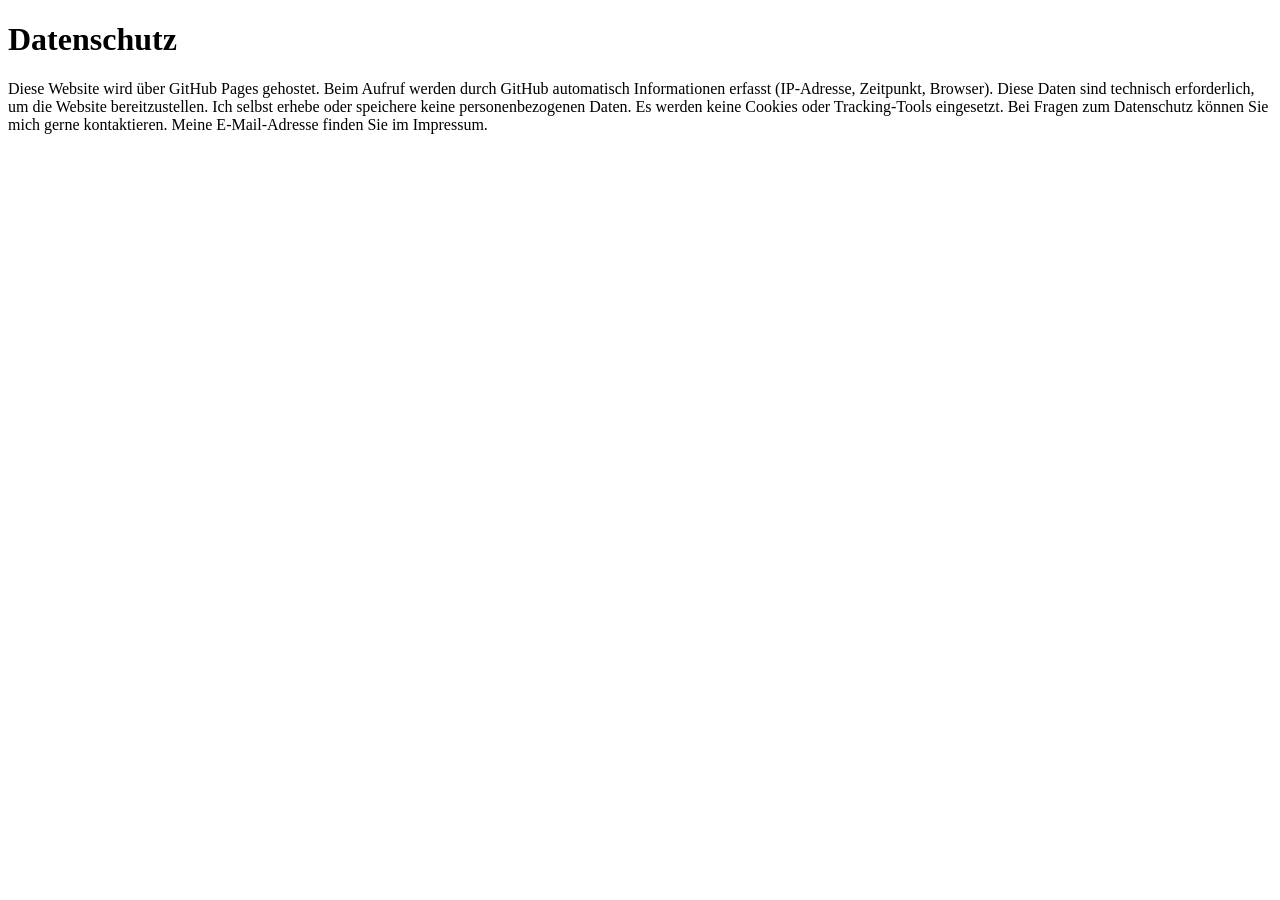
==== Datenschutz_Impressum_Datensicherheit/Datenschutz.html @ b21ca9a7 "Add new PNG icons for various elements and working icons add DSGVO needet reeding Materials" ====
<!DOCTYPE html>
<html lang="de">
<head>
    <meta charset="UTF-8">
    <meta name="viewport" content="width=device-width, initial-scale=1.0">
    <title>Datenschutz - Palworld Fanwebsite</title>
    <link rel="stylesheet" href="../style.css">
</head>
<body>

    <h1>Datenschutz</h1>
    <p>
        Diese Website wird über GitHub Pages gehostet.
        Beim Aufruf werden durch GitHub automatisch Informationen erfasst (IP-Adresse, Zeitpunkt, Browser).
        Diese Daten sind technisch erforderlich, um die Website bereitzustellen.
        Ich selbst erhebe oder speichere keine personenbezogenen Daten.
        Es werden keine Cookies oder Tracking-Tools eingesetzt.
        Bei Fragen zum Datenschutz können Sie mich gerne kontaktieren.
        Meine E-Mail-Adresse finden Sie im Impressum.
    </p>
</body>
</html>
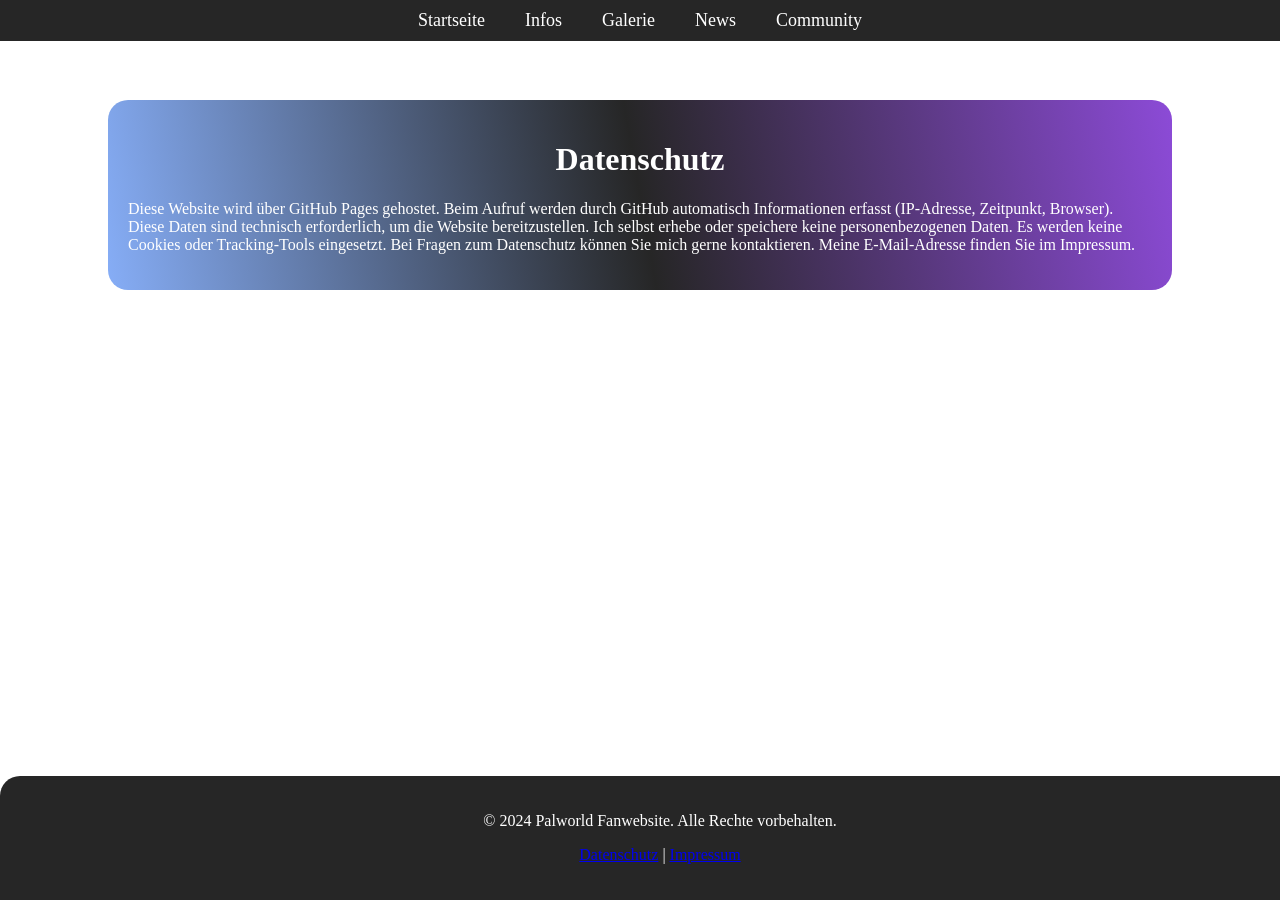
==== commit 55050543: "Add navigation and footer to Datenschutz.html; update link paths in index.html; create new Impressum" ====
--- a/Datenschutz_Impressum_Datensicherheit/Datenschutz.html
+++ b/Datenschutz_Impressum_Datensicherheit/Datenschutz.html
@@ -4,9 +4,23 @@
     <meta charset="UTF-8">
     <meta name="viewport" content="width=device-width, initial-scale=1.0">
     <title>Datenschutz - Palworld Fanwebsite</title>
-    <link rel="stylesheet" href="../style.css">
+    <link rel="stylesheet" href="../css/style.css">
 </head>
 <body>
+     <div class="header">
+        
+        <nav class="navbar">
+            <ul>
+                <li><a href="../html/index.html">Startseite</a></li>
+                <li><a href="../html/Palworld_Infos.html">Infos</a></li>
+                <li><a href="../html/Palworld_Gallery.html">Galerie</a></li>
+                <li><a href="../html/Palworld_News.html">News</a></li>
+                <li><a href="../html/Palworld_Community.html">Community</a></li>
+            </ul>
+        </nav>
+     </div>
+
+     <div class="content-box">
 
     <h1>Datenschutz</h1>
     <p>
@@ -18,5 +32,10 @@
         Bei Fragen zum Datenschutz können Sie mich gerne kontaktieren.
         Meine E-Mail-Adresse finden Sie im Impressum.
     </p>
+    </div>
+        <div class="footer">
+            <p>&copy; 2024 Palworld Fanwebsite. Alle Rechte vorbehalten.</p>
+            <p><a href="../Datenschutz_Impressum_Datensicherheit/Datenschutz.html">Datenschutz</a> | <a href="../Impressum/Impressum.html">Impressum</a></p>
+        </div>
 </body>
 </html>
--- a/css/style.css
+++ b/css/style.css
@@ -0,0 +1,128 @@
+html {
+    scroll-behavior: smooth;
+    cursor: url("../assets/Meme_Cursor_32.png"), auto;
+}
+
+body {
+    cursor: url("../assets/Meme_Cursor_32.png"), auto;
+    margin: 0;
+    background-image: url("https://images8.alphacoders.com/135/thumb-1920-1352211.jpeg");
+    background-size: cover;
+    background-position: center;
+    background-attachment: fixed;  
+    color: white;  
+}
+
+a, button {
+    cursor: url("../assets/Meme_Pointer_32.png"), pointer;
+}
+
+.content-box {
+    width: 80%;
+    margin: 100px auto;
+    background: linear-gradient(
+        80deg,
+        rgba(113, 159, 245, 0.85) 0%,
+        rgba(0, 0, 0, 0.85) 50%,
+        rgba(123, 48, 209, 0.87) 100%
+        );
+    padding: 20px;
+    border-radius: 20px;   
+}
+
+h1 {
+    text-align: center;
+    
+}
+
+.headlines{
+    text-decoration-line: underline;
+    color: rgba(16, 201, 201, 1);
+}
+
+.navbar {
+    position: fixed;
+    top: 0;
+    width: 100%;
+    background-color: rgba(0,0,0,0.85);
+    padding: 10px 0;
+    z-index: 1000; /* fixiert Naavbar oben  (immer im fg ) */
+}
+
+.navbar ul {
+    list-style: none;
+    display: flex;
+    justify-content: center;
+    margin: 0;
+    padding: 0;
+}
+
+.navbar li {
+    margin: 0 20px;
+}
+
+.navbar a {
+    color: white;
+    text-decoration: none;
+    font-size: 18px;
+}
+
+
+.uebersicht a {
+    color: white;
+    text-decoration: none;
+    font-size: 18px;
+}
+
+.zoom-wrapper {
+    width: 600px;
+    margin: 50px auto;
+    overflow: visible; /* damit das gezoomte Bild sichtbar bleibt */
+}
+
+#map-img {
+    /*display: block;*/ /* <-- ka warum du noch im code*/
+    margin: 0 auto;
+    width: 100%;
+    height: auto;
+    transition: transform 0.3s ease;
+    cursor: zoom-in;
+}
+
+.palimg {
+    margin: 0 auto;
+    width: 80%; 
+    height: auto;
+}
+
+#Lieblingspals, #karteundregionen, #Items, #Guide {
+    scroll-margin-top: 100px;
+}
+
+.block-list {
+    margin: 0 auto;
+    display: grid;
+    grid-template-columns: 1fr 1fr; /* 2 Spalten */
+    gap: 40px;
+}
+
+.item-Image {
+    width: 100%;
+    height: auto;
+    border-radius: 10px;
+    transition: transform 0.3s ease;
+    cursor: pointer;
+}
+
+.footer {
+    text-align: center;
+    padding: 20px;
+    background-color: rgba(0,0,0,0.85);
+    color: white;
+    position: fixed;
+    bottom: 0;
+    width: 100%;
+    height: auto;
+    z-index: -1; /* damit die Footer nicht über der Navbar liegt */
+    border-radius: 20px 20px 20px 0px;
+}
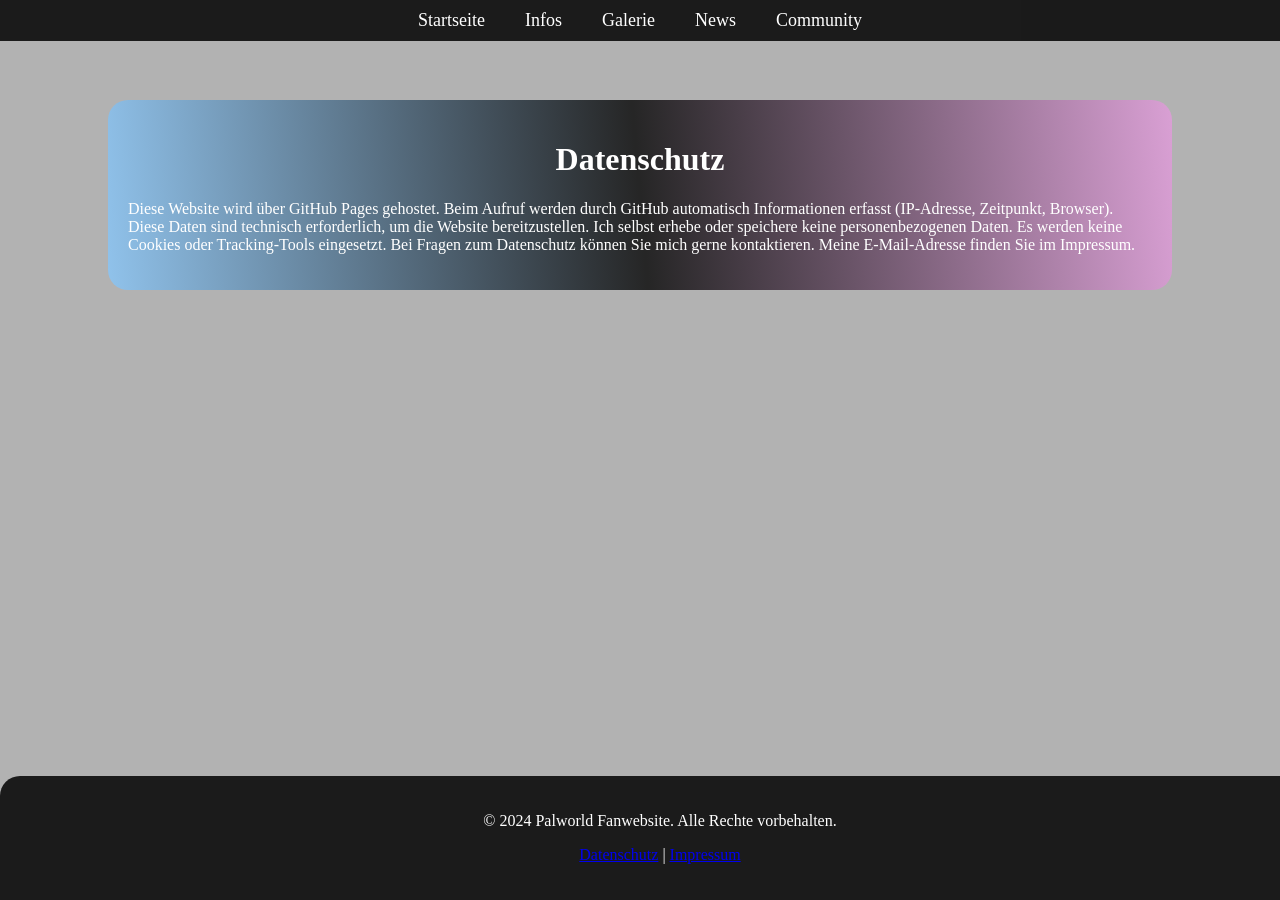
==== commit a2fb34e3: "Refactor HTML structure and improve styling; update Pals.json with new pal and fix paldex_number for" ====
--- a/Datenschutz_Impressum_Datensicherheit/Datenschutz.html
+++ b/Datenschutz_Impressum_Datensicherheit/Datenschutz.html
@@ -7,7 +7,7 @@
     <link rel="stylesheet" href="../css/style.css">
 </head>
 <body>
-     <div class="header">
+    <div class="header">
         
         <nav class="navbar">
             <ul>
@@ -18,9 +18,9 @@
                 <li><a href="../html/Palworld_Community.html">Community</a></li>
             </ul>
         </nav>
-     </div>
+    </div>
 
-     <div class="content-box">
+    <div class="content-box">
 
     <h1>Datenschutz</h1>
     <p>
--- a/css/style.css
+++ b/css/style.css
@@ -6,11 +6,14 @@
 body {
     cursor: url("../assets/Meme_Cursor_32.png"), auto;
     margin: 0;
-    background-image: url("https://images8.alphacoders.com/135/thumb-1920-1352211.jpeg");
+    background-image: 
+        linear-gradient(rgba(0, 0, 0, 0.3), rgba(0, 0, 0, 0.3)),
+        url("https://images8.alphacoders.com/135/thumb-1920-1352211.jpeg");
     background-size: cover;
     background-position: center;
     background-attachment: fixed;  
     color: white;  
+    font-family: 'Calibri';
 }
 
 a, button {
@@ -21,10 +24,10 @@
     width: 80%;
     margin: 100px auto;
     background: linear-gradient(
-        80deg,
-        rgba(113, 159, 245, 0.85) 0%,
-        rgba(0, 0, 0, 0.85) 50%,
-        rgba(123, 48, 209, 0.87) 100%
+        85deg,
+        rgba(138, 197, 245, 0.85) 0%,
+        rgba(0, 0, 0, 0.788) 50%,
+        rgba(223, 157, 217, 0.87) 100%
         );
     padding: 20px;
     border-radius: 20px;   
@@ -37,7 +40,7 @@
 
 .headlines{
     text-decoration-line: underline;
-    color: rgba(16, 201, 201, 1);
+    color: rgba(192, 255, 91, 0.932);
 }
 
 .navbar {
@@ -126,3 +129,16 @@
     z-index: -1; /* damit die Footer nicht über der Navbar liegt */
     border-radius: 20px 20px 20px 0px;
 }
+.links a {
+    color: rgb(238, 219, 114);
+    text-decoration: none;
+    font-size: 18px;
+    text-shadow: 5px 5px 5px rgba(0, 0, 0, 0.7);
+}
+
+.intro {
+    text-align: center;
+    font-size: 18px;
+    margin-top: 20px;
+    color: rgba(255, 255, 255, 0.9);
+}
